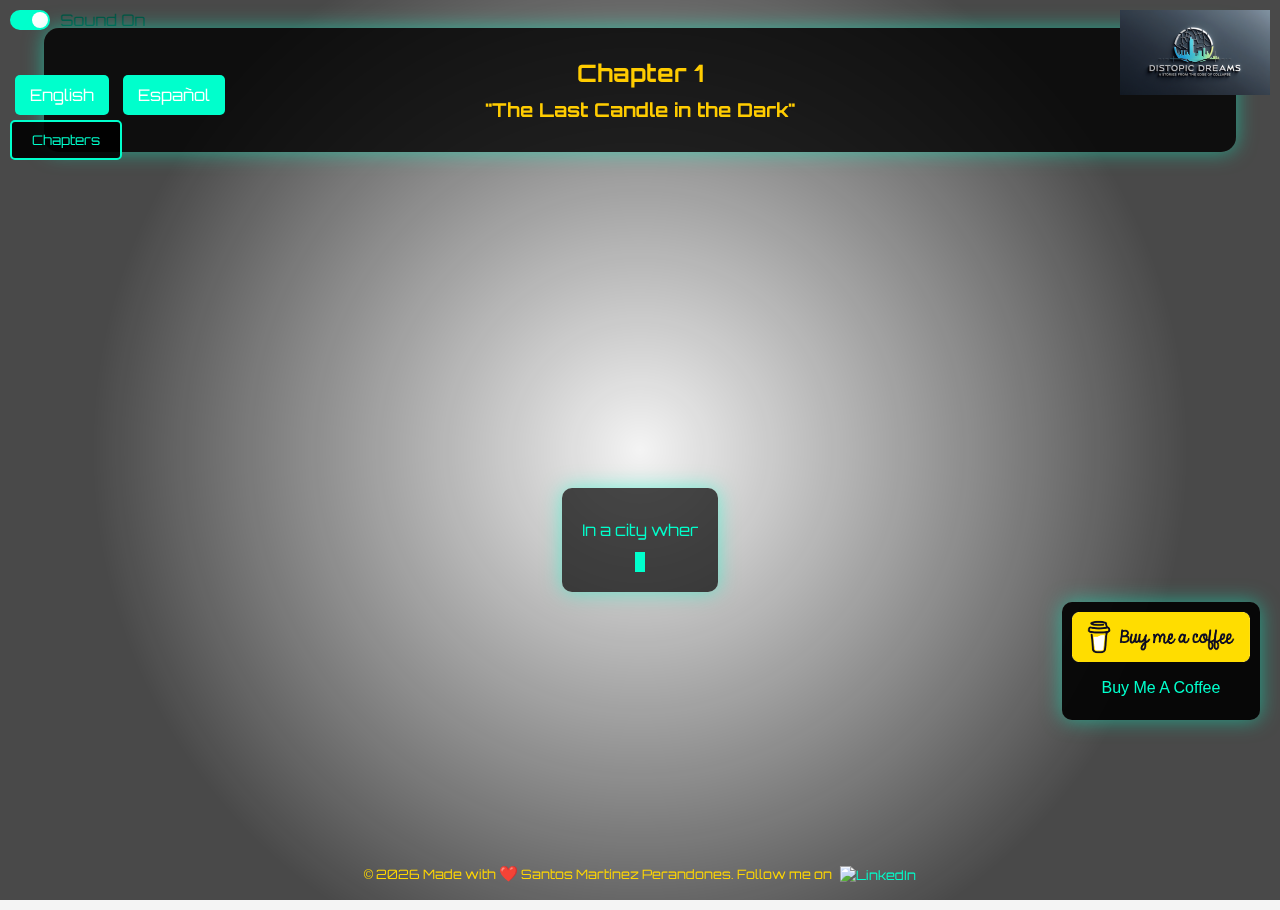
==== chapter1.html @ 4d4e6da5 "Add files via upload" ====
<!DOCTYPE html>
<html lang="en">
<head>
    <meta charset="UTF-8">
    <meta name="viewport" content="width=device-width, initial-scale=1.0">
    <title>Chapter 1: The Last Candle in the Dark - Distopic Dreams</title>
    <link rel="stylesheet" href="styles.css">
    <link href="https://fonts.googleapis.com/css2?family=Orbitron&display=swap" rel="stylesheet">
</head>
<body class="chapter1-bg">
    <div class="gradient-overlay"></div>
    
    <!-- Logo -->
    <div class="logo-container">
        <img src="logo.jpg" alt="Logo" class="logo">
    </div>
    
    <!-- Botones de idioma -->
    <div class="language-buttons">
        <button id="btn-english" onclick="window.location.href='chapter1.html'">English</button>
        <button id="btn-spanish" onclick="window.location.href='chapter1_es.html'">Español</button>
    </div>
    
    <!-- Audio -->
    <audio id="background-audio" loop>
        <source src="chapter1.mp3" type="audio/mpeg">
        Your browser does not support the audio element.
    </audio>
    
    <div class="sound-controls">
        <label class="sound-toggle">
            <input type="checkbox" id="sound-toggle" checked>
            <span class="slider"></span>
            <span class="toggle-label" id="toggle-label">Sound On</span>
        </label>
    </div>
    
    <div class="relatocontainer">
        <h2>Chapter 1</h2>
        <h3>"The Last Candle in the Dark"</h3>
    </div>
    
    <div class="animated-text">
        <p id="text"></p>
        <span class="cursor">|</span>
    </div>
    
    <!-- Botón del menú -->
    <button class="menu-button" id="menuButton">Chapters</button>

    <!-- Menú desplegable -->
    <div class="chapters-menu" id="chaptersMenu">
        <ul>
            <li><a href="chapter1.html">Chapter 1: The Last Candle in the Dark</a></li>
            <li><a href="index.html">Chapter 0: The First Crack in the Mirror</a></li>
        </ul>
    </div>
    
    <!-- Buy Me a Coffee -->
    <div class="buy-me-a-coffee">
        <img src="buy-me-a-coffee.png" alt="Buy Me a Coffee" style="height: 50px; width: auto;">
        <p><a href="https://buymeacoffee.com/distopicdreams/e/364645" target="_blank" rel="noopener noreferrer">Buy Me A Coffee</a></p>
    </div>
    
    <!-- Footer -->
    <div class="footer">
        <p>&copy; <span id="current-year"></span> Made with <span class="heart-icon">❤️</span> Santos Martínez Perandones. Follow me on <a href="https://www.linkedin.com/in/santos-marper/" target="_blank"><img src="https://upload.wikimedia.org/wikipedia/commons/0/01/LinkedIn_Logo.svg" alt="LinkedIn" class="linkedin-icon"></a></p>
    </div>
    
    <script src="script.js"></script>
</body>
</html>
---- styles.css ----
body {
    font-family: Arial, sans-serif;
    margin: 0; /* Elimina márgenes por defecto */
    height: 100vh; /* Asegura que el body ocupe toda la altura de la ventana */
    background-color: #f4f4f4;
    color: #333;
    background-image: url('https://raw.githubusercontent.com/aheadcibercom/distopicdreams/main/chapter0.jpg'); /* URL directa */
    background-size: cover;
    background-position: center;
    background-repeat: no-repeat;
}

header {
    background: rgba(51, 51, 51, 0.8);
    color: #fff;
    padding: 20px;
    text-align: center;
}

main {
    padding: 20px;
}

.relatocontainer {
    position: absolute; /* Posiciona el contenedor de forma absoluta */
    top: 10%; /* Ajusta la posición vertical para que esté un poco más abajo */
    left: 50%; /* Centra horizontalmente */
    transform: translate(-50%, -50%); /* Ajusta la posición para centrar */
    background: rgba(0, 0, 0, 0.8); /* Fondo semi-transparente más oscuro */
    color: #00ffcc; /* Color del texto futurista */
    padding: 20px; /* Espaciado interno reducido */
    border-radius: 15px; /* Bordes redondeados */
    text-align: center; /* Centra el texto */
    font-family: 'Orbitron', sans-serif; /* Fuente futurista */
    box-shadow: 0 0 20px rgba(0, 255, 204, 0.5); /* Sombra para dar profundidad */
    max-width: 90%; /* Ancho máximo del contenedor */
    width: 90%; /* Ancho del contenedor en relación al viewport */
    z-index: 1; /* Asegúrate de que esté por encima de la capa de gradiente */
}

h2, h3, p {
    margin: 10px 0; /* Espaciado entre los elementos de texto */
    text-align: center; /* Asegura que el texto esté centrado */
}

h2 {
    font-size: 1.5em; /* Tamaño de fuente para pantallas grandes */
    color: #ffcc00; /* Color amarillo para el título */
}

h3 {
    font-size: 1.2em; /* Tamaño de fuente para pantallas grandes */
    color: #ffcc00; /* Color amarillo para el subtítulo */
}

p {
    font-size: 1em; /* Tamaño de fuente más grande para el párrafo */
    line-height: 1.5; /* Espaciado entre líneas */
    text-align: center; /* Asegura que el texto esté centrado */
}

@keyframes fadeIn {
    0% {
        opacity: 0; /* Comienza invisible */
        transform: translate(-50%, 20px); /* Comienza desde abajo */
    }
    100% {
        opacity: 1; /* Termina visible */
        transform: translate(-50%, -50%); /* Termina en el centro */
    }
}

.animated-text {
    position: absolute; /* Posiciona el contenedor de forma absoluta */
    top: 60%; /* Ajusta la posición vertical */
    left: 50%; /* Centra horizontalmente */
    transform: translate(-50%, -50%); /* Ajusta la posición para centrar */
    background: rgba(0, 0, 0, 0.7); /* Fondo semi-transparente */
    color: #00ffcc; /* Color del texto futurista */
    padding: 20px; /* Espaciado interno */
    border-radius: 10px; /* Bordes redondeados */
    text-align: center; /* Centra el texto */
    animation: fadeIn 2s forwards; /* Animación de entrada */
    font-family: 'Orbitron', sans-serif; /* Fuente futurista */
    box-shadow: 0 0 20px rgba(0, 255, 204, 0.5); /* Sombra para dar profundidad */
    z-index: 1; /* Asegúrate de que esté por encima de la capa de gradiente */
}

.cursor {
    display: inline-block;
    width: 10px; /* Ancho del cursor */
    background-color: #00ffcc; /* Color del cursor */
    animation: blink 0.7s step-end infinite; /* Parpadeo del cursor */
}

@keyframes blink {
    0%, 100% {
        opacity: 1; /* Visible */
    }
    50% {
        opacity: 0; /* Invisible */
    }
}

.language-buttons {
    position: absolute;
    top: 70px; /* Mover los botones debajo del logo */
    left: 10px;
    z-index: 2;
}

.language-buttons button {
    background-color: #00ffcc; /* Color de fondo del botón */
    color: #fff; /* Color del texto del botón */
    border: none; /* Sin borde */
    padding: 10px 15px; /* Espaciado interno */
    margin: 5px; /* Espaciado entre botones */
    border-radius: 5px; /* Bordes redondeados */
    cursor: pointer; /* Cambia el cursor al pasar el mouse */
    font-family: 'Orbitron', sans-serif; /* Fuente futurista */
    font-size: 1em; /* Tamaño de fuente */
}

.language-buttons button:hover {
    background-color: #ffcc00; /* Cambia el color al pasar el mouse */
}

.gradient-overlay {
    position: fixed; /* Fija la capa en la pantalla */
    top: 0;
    left: 0;
    width: 100%; /* Ocupa todo el ancho */
    height: 100%; /* Ocupa toda la altura */
    background: radial-gradient(circle, rgba(0, 0, 0, 0) 0%, rgba(0, 0, 0, 0.7) 70%); /* Gradiente circular invertido */
    z-index: 0; /* Asegúrate de que esté por debajo de otros elementos */
}

.clock {
    display: none; /* Oculta el reloj digital */
}

.analog-clock {
    display: none; /* Oculta el reloj analógico */
}

.footer {
    position: fixed; /* Fija el pie de página en la parte inferior */
    bottom: 10px; /* Espaciado desde la parte inferior */
    left: 50%; /* Centra horizontalmente */
    transform: translateX(-50%); /* Ajusta la posición para centrar */
    color: #FFD700; /* Cambia el color del texto a dorado */
    font-family: 'Orbitron', sans-serif; /* Fuente futurista */
    text-align: center; /* Centra el texto */
    font-size: 0.8em; /* Tamaño de fuente más pequeño para el copyright */
}

.footer a {
    color: #00ffcc; /* Color del enlace */
    text-decoration: none; /* Sin subrayado */
}

.footer a:hover {
    text-decoration: underline; /* Subrayado al pasar el mouse */
}

.linkedin-icon {
    width: 50px; /* Ajusta el tamaño del ícono para que sea mucho más visible */
    vertical-align: middle; /* Alinea verticalmente con el texto */
    margin-left: 5px; /* Espaciado a la izquierda del ícono */
}

.footer p {
    margin: 5px 0; /* Espaciado entre líneas */
}

.heart-icon {
    color: red; /* Color del ícono de corazón */
    font-size: 1.2em; /* Tamaño del ícono de corazón */
}

.sound-controls {
    display: flex; /* Usar flexbox para alinear elementos */
    align-items: center; /* Centrar verticalmente */
    margin-top: 10px; /* Espaciado superior */
}

.sound-toggle {
    display: flex; /* Usar flexbox para alinear el interruptor */
    align-items: center; /* Centrar verticalmente */
    margin-left: 10px; /* Espaciado a la izquierda */
}

.sound-toggle input {
    display: none; /* Ocultar el checkbox */
}

.slider {
    position: relative;
    width: 40px; /* Ancho del interruptor */
    height: 20px; /* Alto del interruptor */
    background-color: #ccc; /* Color de fondo del interruptor */
    border-radius: 20px; /* Bordes redondeados */
    transition: background-color 0.2s; /* Transición suave */
}

.slider:before {
    content: "";
    position: absolute;
    width: 16px; /* Ancho del círculo del interruptor */
    height: 16px; /* Alto del círculo del interruptor */
    background-color: white; /* Color del círculo */
    border-radius: 50%; /* Hace que el círculo sea redondo */
    left: 2px; /* Posición inicial del círculo */
    bottom: 2px; /* Posición inicial del círculo */
    transition: transform 0.2s; /* Transición suave */
}

/* Cambia el color de fondo y la posición del círculo cuando el interruptor está activado */
input:checked + .slider {
    background-color: #00ffcc; /* Color del interruptor activado */
}

input:checked + .slider:before {
    transform: translateX(20px); /* Mueve el círculo a la derecha */
}

.toggle-label {
    margin-left: 10px; /* Espaciado a la izquierda del texto */
    color: #00ffcc; /* Color del texto */
    font-family: 'Orbitron', sans-serif; /* Fuente futurista */
}

.logo-container {
    position: absolute;
    top: 10px;
    right: 10px;
    z-index: 2;
    width: auto;
}

.logo {
    max-width: 150px; /* Ajusta el tamaño máximo del logo a 150px */
    height: auto; /* Mantiene la proporción del logo */
}

.countdown-container {
    position: fixed;
    bottom: 300px; /* Aumentado drásticamente */
    right: 20px;
    background: rgba(0, 0, 0, 0.9);
    color: #00ffcc;
    padding: 10px;
    border-radius: 10px;
    text-align: center;
    font-family: 'Orbitron', sans-serif;
    box-shadow: 0 0 20px rgba(0, 255, 204, 0.5);
    z-index: 1;
    width: auto;
    max-width: 300px;
}

.countdown-container h4 {
    font-size: 0.8em; /* Tamaño de fuente más pequeño para el texto */
    margin: 0; /* Elimina márgenes */
}

#countdown {
    font-size: 1.2em; /* Tamaño de fuente más pequeño para el reloj */
    font-weight: bold; /* Negrita para mayor énfasis */
    letter-spacing: 1px; /* Espaciado entre letras para un efecto futurista */
    text-shadow: 0 0 5px rgba(0, 255, 204, 0.7); /* Sombra de texto para un efecto luminoso */
}

.buy-me-a-coffee {
    position: fixed;
    bottom: 180px; /* Aumentado drásticamente */
    right: 20px;
    background: rgba(0, 0, 0, 0.9);
    padding: 10px;
    border-radius: 10px;
    text-align: center;
    box-shadow: 0 0 20px rgba(0, 255, 204, 0.5);
    z-index: 1;
}

.buy-me-a-coffee img {
    height: 40px;
}

.buy-me-a-coffee a {
    color: #00ffcc;
    text-decoration: none;
    font-size: 1em;
}

/* Media Queries para Responsividad */
@media (max-width: 768px) {
    .relatocontainer {
        top: 15%; /* Ajustado para mejor posicionamiento en móviles */
        width: 80%; /* Reducir el ancho en pantallas pequeñas */
        padding: 15px;
    }

    .animated-text {
        top: 50%; /* Ajustado para evitar superposición */
        width: 80%; /* Reducir el ancho */
        padding: 15px;
    }

    .countdown-container {
        bottom: 280px;
        right: 10px;
        padding: 8px;
        font-size: 0.8em;
        max-width: 220px;
    }

    .buy-me-a-coffee {
        bottom: 160px;
        right: 10px;
        padding: 8px;
    }

    .buy-me-a-coffee img {
        height: 30px;
    }

    .footer {
        position: fixed;
        bottom: 5px;
        width: 100%;
        font-size: 0.7em;
        padding: 5px;
        background: rgba(0, 0, 0, 0.7);
    }

    .logo-container {
        top: 5px;
        right: 5px;
    }

    .logo {
        max-width: 80px; /* Reducir aún más el tamaño del logo en móviles */
    }

    .language-buttons {
        top: 90px; /* Ajustar la posición vertical para evitar superposición */
        left: 5px;
    }

    .language-buttons button {
        padding: 6px 10px;
        font-size: 0.75em;
        margin: 2px;
    }
}

@media (max-width: 480px) {
    .relatocontainer {
        top: 20%;
        width: 90%;
        padding: 10px;
    }

    h2 {
        font-size: 1em;
    }

    h3 {
        font-size: 0.9em;
    }

    p {
        font-size: 0.8em;
    }

    .animated-text {
        top: 55%;
        width: 90%;
        padding: 10px;
    }

    .countdown-container {
        bottom: 250px;
        right: 5px;
        padding: 6px;
        font-size: 0.7em;
        max-width: 180px;
    }

    .countdown-container h4 {
        font-size: 0.7em;
        margin-bottom: 5px;
    }

    .buy-me-a-coffee {
        bottom: 140px;
        right: 5px;
        padding: 6px;
    }

    .buy-me-a-coffee img {
        height: 25px;
    }

    .buy-me-a-coffee a {
        font-size: 0.6em;
    }

    .footer {
        font-size: 0.6em;
        padding: 3px;
    }

    .linkedin-icon {
        width: 30px;
    }

    .logo {
        max-width: 60px; /* Reducir aún más para pantallas muy pequeñas */
    }

    .language-buttons {
        top: 80px; /* Ajustar para el logo más pequeño */
    }

    .language-buttons button {
        padding: 5px 8px;
        font-size: 0.7em;
    }
}

/* Para pantallas muy pequeñas */
@media (max-height: 600px) {
    .relatocontainer {
        top: 25%;
    }

    .animated-text {
        top: 60%;
    }

    .countdown-container {
        bottom: 220px;
        padding: 5px;
    }

    .buy-me-a-coffee {
        bottom: 120px;
        padding: 5px;
    }

    .footer {
        bottom: 5px;
        padding: 3px;
    }
}

/* Estilos para el botón del menú */
.menu-button {
    position: fixed;
    top: 120px; /* Ajustado para estar debajo de los botones de idioma */
    left: 10px; /* Alineado a la izquierda como los botones de idioma */
    background: rgba(0, 0, 0, 0.9);
    color: #00ffcc;
    padding: 10px 20px;
    border: 2px solid #00ffcc;
    border-radius: 5px;
    cursor: pointer;
    font-family: 'Orbitron', sans-serif;
    z-index: 1000;
}

/* Estilos para el menú desplegable */
.chapters-menu {
    position: fixed;
    top: 170px; /* Ajustado para estar debajo del botón del menú */
    left: 10px; /* Alineado con el botón */
    background: rgba(0, 0, 0, 0.95);
    width: 300px; /* Ancho fijo más pequeño */
    max-height: calc(100vh - 400px); /* Altura máxima ajustada para no superponerse con otros elementos */
    overflow-y: auto;
    border-radius: 10px;
    padding: 15px;
    display: none;
    z-index: 999;
    box-shadow: 0 0 20px rgba(0, 255, 204, 0.5);
}

.chapters-menu.active {
    display: block;
}

.chapters-menu ul {
    list-style: none;
    padding: 0;
    margin: 0;
}

.chapters-menu li {
    margin: 10px 0;
    padding: 10px;
    border-bottom: 1px solid rgba(0, 255, 204, 0.3);
}

.chapters-menu a {
    color: #00ffcc;
    text-decoration: none;
    font-family: 'Orbitron', sans-serif;
    display: block;
    transition: color 0.3s;
}

.chapters-menu a:hover {
    color: #ffcc00;
}

/* Media Queries para dispositivos móviles */
@media (max-width: 768px) {
    .menu-button {
        top: 140px; /* Ajustado para móviles */
        left: 5px;
        padding: 8px 15px;
        font-size: 0.9em;
    }

    .chapters-menu {
        top: 190px; /* Ajustado para móviles */
        left: 5px;
        width: 250px; /* Más estrecho en móviles */
        max-height: calc(100vh - 450px); /* Ajustado para móviles */
    }
}

@media (max-width: 480px) {
    .menu-button {
        top: 130px;
        padding: 6px 12px;
        font-size: 0.8em;
    }

    .chapters-menu {
        top: 170px;
        width: 200px;
        font-size: 0.9em;
    }

    .chapters-menu li {
        padding: 8px;
    }
}

/* Para pantallas muy pequeñas en altura */
@media (max-height: 600px) {
    .menu-button {
        top: 110px;
    }

    .chapters-menu {
        top: 150px;
        max-height: calc(100vh - 300px);
    }
}

/* Añadir estilo para el fondo del capítulo 1 */
.chapter1-bg {
    background-image: url('chapter1.jpg');
    background-size: cover;
    background-position: center;
    background-repeat: no-repeat;
}
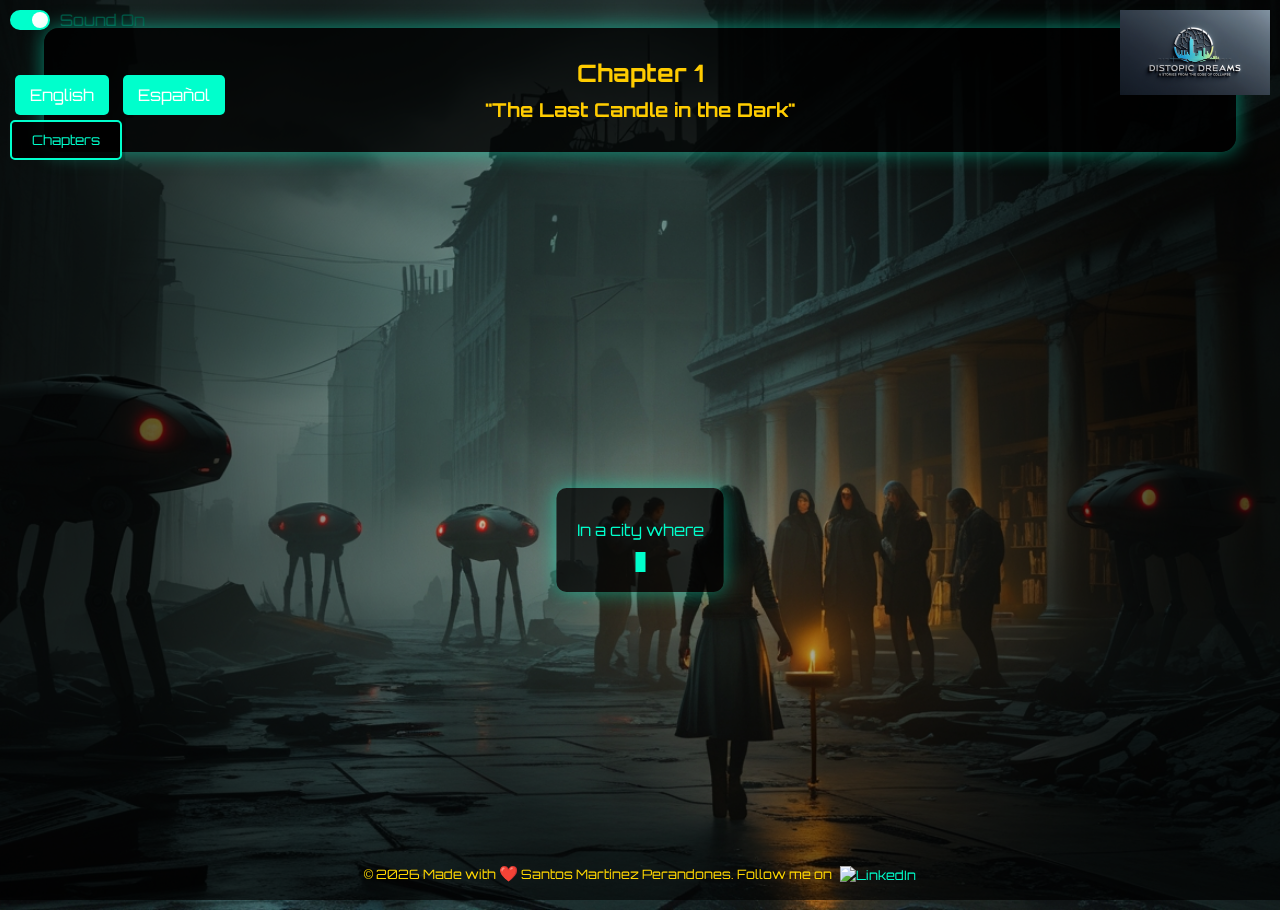
==== commit ac1a91f3: "Add files via upload" ====
--- a/chapter1.html
+++ b/chapter1.html
@@ -1,72 +1,74 @@
-<!DOCTYPE html>
-<html lang="en">
-<head>
-    <meta charset="UTF-8">
-    <meta name="viewport" content="width=device-width, initial-scale=1.0">
-    <title>Chapter 1: The Last Candle in the Dark - Distopic Dreams</title>
-    <link rel="stylesheet" href="styles.css">
-    <link href="https://fonts.googleapis.com/css2?family=Orbitron&display=swap" rel="stylesheet">
-</head>
-<body class="chapter1-bg">
-    <div class="gradient-overlay"></div>
-    
-    <!-- Logo -->
-    <div class="logo-container">
-        <img src="logo.jpg" alt="Logo" class="logo">
-    </div>
-    
-    <!-- Botones de idioma -->
-    <div class="language-buttons">
-        <button id="btn-english" onclick="window.location.href='chapter1.html'">English</button>
-        <button id="btn-spanish" onclick="window.location.href='chapter1_es.html'">Español</button>
-    </div>
-    
-    <!-- Audio -->
-    <audio id="background-audio" loop>
-        <source src="chapter1.mp3" type="audio/mpeg">
-        Your browser does not support the audio element.
-    </audio>
-    
-    <div class="sound-controls">
-        <label class="sound-toggle">
-            <input type="checkbox" id="sound-toggle" checked>
-            <span class="slider"></span>
-            <span class="toggle-label" id="toggle-label">Sound On</span>
-        </label>
-    </div>
-    
-    <div class="relatocontainer">
-        <h2>Chapter 1</h2>
-        <h3>"The Last Candle in the Dark"</h3>
-    </div>
-    
-    <div class="animated-text">
-        <p id="text"></p>
-        <span class="cursor">|</span>
-    </div>
-    
-    <!-- Botón del menú -->
-    <button class="menu-button" id="menuButton">Chapters</button>
-
-    <!-- Menú desplegable -->
-    <div class="chapters-menu" id="chaptersMenu">
-        <ul>
-            <li><a href="chapter1.html">Chapter 1: The Last Candle in the Dark</a></li>
-            <li><a href="index.html">Chapter 0: The First Crack in the Mirror</a></li>
-        </ul>
-    </div>
-    
-    <!-- Buy Me a Coffee -->
-    <div class="buy-me-a-coffee">
-        <img src="buy-me-a-coffee.png" alt="Buy Me a Coffee" style="height: 50px; width: auto;">
-        <p><a href="https://buymeacoffee.com/distopicdreams/e/364645" target="_blank" rel="noopener noreferrer">Buy Me A Coffee</a></p>
-    </div>
-    
-    <!-- Footer -->
-    <div class="footer">
-        <p>&copy; <span id="current-year"></span> Made with <span class="heart-icon">❤️</span> Santos Martínez Perandones. Follow me on <a href="https://www.linkedin.com/in/santos-marper/" target="_blank"><img src="https://upload.wikimedia.org/wikipedia/commons/0/01/LinkedIn_Logo.svg" alt="LinkedIn" class="linkedin-icon"></a></p>
-    </div>
-    
-    <script src="script.js"></script>
-</body>
-</html> +<!DOCTYPE html>
+<html lang="en">
+<head>
+    <meta charset="UTF-8">
+    <meta name="viewport" content="width=device-width, initial-scale=1.0">
+    <title>Chapter 1: The Last Candle in the Dark - Distopic Dreams</title>
+    <link rel="stylesheet" href="styles.css">
+    <link href="https://fonts.googleapis.com/css2?family=Orbitron&display=swap" rel="stylesheet">
+</head>
+<body class="chapter1-bg">
+    <div class="gradient-overlay"></div>
+    
+    <!-- Logo -->
+    <div class="logo-container">
+        <img src="logo.jpg" alt="Logo" class="logo">
+    </div>
+    
+    <!-- Botones de idioma -->
+    <div class="language-buttons">
+        <button id="btn-english" onclick="window.location.href='chapter1.html'">English</button>
+        <button id="btn-spanish" onclick="window.location.href='chapter1_es.html'">Español</button>
+    </div>
+    
+    <!-- Audio -->
+    <audio id="background-audio" loop>
+        <source src="chapter1.mp3" type="audio/mpeg">
+        Your browser does not support the audio element.
+    </audio>
+    
+    <div class="sound-controls">
+        <label class="sound-toggle">
+            <input type="checkbox" id="sound-toggle" checked>
+            <span class="slider"></span>
+            <span class="toggle-label" id="toggle-label">Sound On</span>
+        </label>
+    </div>
+    
+    <div class="relatocontainer">
+        <h2>Chapter 1</h2>
+        <h3>"The Last Candle in the Dark"</h3>
+    </div>
+    
+    <div class="animated-text">
+        <p id="text">
+            In a city where electricity was a relic of the past, the last candle became a symbol of hope. It flickered weakly in Marta's hands as she walked through the abandoned streets, its light barely piercing the thick fog that had swallowed the world.
+            <br><br>
+            The government had promised eternal energy, but the machines had failed, leaving only silence and shadows. Now, the candle was more than light—it was resistance.
+            <br><br>
+            Marta reached the old library, where a group of survivors gathered. She placed the candle in the center, its flame trembling but alive. "As long as it burns," she said, "we remember what it means to be human."
+            <br><br>
+            Outside, the drones circled, their red eyes scanning for any sign of life. But in that small room, the last candle defied the darkness.
+        </p>
+        <span class="cursor">|</span>
+    </div>
+    
+    <!-- Botón del menú -->
+    <button class="menu-button" id="menuButton">Chapters</button>
+
+    <!-- Menú desplegable -->
+    <div class="chapters-menu" id="chaptersMenu">
+        <ul>
+            <li><a href="chapter1.html">Chapter 1: The Last Candle in the Dark</a></li>
+            <li><a href="index.html">Chapter 0: The First Crack in the Mirror</a></li>
+        </ul>
+    </div>
+    
+    <!-- Footer -->
+    <div class="footer">
+        <p>&copy; <span id="current-year"></span> Made with <span class="heart-icon">❤️</span> Santos Martínez Perandones. Follow me on <a href="https://www.linkedin.com/in/santos-marper/" target="_blank"><img src="https://upload.wikimedia.org/wikipedia/commons/0/01/LinkedIn_Logo.svg" alt="LinkedIn" class="linkedin-icon"></a></p>
+    </div>
+    
+    <script src="script.js"></script>
+</body>
+</html>--- a/styles.css
+++ b/styles.css
@@ -1,571 +1,521 @@
-body {
-    font-family: Arial, sans-serif;
-    margin: 0; /* Elimina márgenes por defecto */
-    height: 100vh; /* Asegura que el body ocupe toda la altura de la ventana */
-    background-color: #f4f4f4;
-    color: #333;
-    background-image: url('https://raw.githubusercontent.com/aheadcibercom/distopicdreams/main/chapter0.jpg'); /* URL directa */
-    background-size: cover;
-    background-position: center;
-    background-repeat: no-repeat;
-}
-
-header {
-    background: rgba(51, 51, 51, 0.8);
-    color: #fff;
-    padding: 20px;
-    text-align: center;
-}
-
-main {
-    padding: 20px;
-}
-
-.relatocontainer {
-    position: absolute; /* Posiciona el contenedor de forma absoluta */
-    top: 10%; /* Ajusta la posición vertical para que esté un poco más abajo */
-    left: 50%; /* Centra horizontalmente */
-    transform: translate(-50%, -50%); /* Ajusta la posición para centrar */
-    background: rgba(0, 0, 0, 0.8); /* Fondo semi-transparente más oscuro */
-    color: #00ffcc; /* Color del texto futurista */
-    padding: 20px; /* Espaciado interno reducido */
-    border-radius: 15px; /* Bordes redondeados */
-    text-align: center; /* Centra el texto */
-    font-family: 'Orbitron', sans-serif; /* Fuente futurista */
-    box-shadow: 0 0 20px rgba(0, 255, 204, 0.5); /* Sombra para dar profundidad */
-    max-width: 90%; /* Ancho máximo del contenedor */
-    width: 90%; /* Ancho del contenedor en relación al viewport */
-    z-index: 1; /* Asegúrate de que esté por encima de la capa de gradiente */
-}
-
-h2, h3, p {
-    margin: 10px 0; /* Espaciado entre los elementos de texto */
-    text-align: center; /* Asegura que el texto esté centrado */
-}
-
-h2 {
-    font-size: 1.5em; /* Tamaño de fuente para pantallas grandes */
-    color: #ffcc00; /* Color amarillo para el título */
-}
-
-h3 {
-    font-size: 1.2em; /* Tamaño de fuente para pantallas grandes */
-    color: #ffcc00; /* Color amarillo para el subtítulo */
-}
-
-p {
-    font-size: 1em; /* Tamaño de fuente más grande para el párrafo */
-    line-height: 1.5; /* Espaciado entre líneas */
-    text-align: center; /* Asegura que el texto esté centrado */
-}
-
-@keyframes fadeIn {
-    0% {
-        opacity: 0; /* Comienza invisible */
-        transform: translate(-50%, 20px); /* Comienza desde abajo */
-    }
-    100% {
-        opacity: 1; /* Termina visible */
-        transform: translate(-50%, -50%); /* Termina en el centro */
-    }
-}
-
-.animated-text {
-    position: absolute; /* Posiciona el contenedor de forma absoluta */
-    top: 60%; /* Ajusta la posición vertical */
-    left: 50%; /* Centra horizontalmente */
-    transform: translate(-50%, -50%); /* Ajusta la posición para centrar */
-    background: rgba(0, 0, 0, 0.7); /* Fondo semi-transparente */
-    color: #00ffcc; /* Color del texto futurista */
-    padding: 20px; /* Espaciado interno */
-    border-radius: 10px; /* Bordes redondeados */
-    text-align: center; /* Centra el texto */
-    animation: fadeIn 2s forwards; /* Animación de entrada */
-    font-family: 'Orbitron', sans-serif; /* Fuente futurista */
-    box-shadow: 0 0 20px rgba(0, 255, 204, 0.5); /* Sombra para dar profundidad */
-    z-index: 1; /* Asegúrate de que esté por encima de la capa de gradiente */
-}
-
-.cursor {
-    display: inline-block;
-    width: 10px; /* Ancho del cursor */
-    background-color: #00ffcc; /* Color del cursor */
-    animation: blink 0.7s step-end infinite; /* Parpadeo del cursor */
-}
-
-@keyframes blink {
-    0%, 100% {
-        opacity: 1; /* Visible */
-    }
-    50% {
-        opacity: 0; /* Invisible */
-    }
-}
-
-.language-buttons {
-    position: absolute;
-    top: 70px; /* Mover los botones debajo del logo */
-    left: 10px;
-    z-index: 2;
-}
-
-.language-buttons button {
-    background-color: #00ffcc; /* Color de fondo del botón */
-    color: #fff; /* Color del texto del botón */
-    border: none; /* Sin borde */
-    padding: 10px 15px; /* Espaciado interno */
-    margin: 5px; /* Espaciado entre botones */
-    border-radius: 5px; /* Bordes redondeados */
-    cursor: pointer; /* Cambia el cursor al pasar el mouse */
-    font-family: 'Orbitron', sans-serif; /* Fuente futurista */
-    font-size: 1em; /* Tamaño de fuente */
-}
-
-.language-buttons button:hover {
-    background-color: #ffcc00; /* Cambia el color al pasar el mouse */
-}
-
-.gradient-overlay {
-    position: fixed; /* Fija la capa en la pantalla */
-    top: 0;
-    left: 0;
-    width: 100%; /* Ocupa todo el ancho */
-    height: 100%; /* Ocupa toda la altura */
-    background: radial-gradient(circle, rgba(0, 0, 0, 0) 0%, rgba(0, 0, 0, 0.7) 70%); /* Gradiente circular invertido */
-    z-index: 0; /* Asegúrate de que esté por debajo de otros elementos */
-}
-
-.clock {
-    display: none; /* Oculta el reloj digital */
-}
-
-.analog-clock {
-    display: none; /* Oculta el reloj analógico */
-}
-
-.footer {
-    position: fixed; /* Fija el pie de página en la parte inferior */
-    bottom: 10px; /* Espaciado desde la parte inferior */
-    left: 50%; /* Centra horizontalmente */
-    transform: translateX(-50%); /* Ajusta la posición para centrar */
-    color: #FFD700; /* Cambia el color del texto a dorado */
-    font-family: 'Orbitron', sans-serif; /* Fuente futurista */
-    text-align: center; /* Centra el texto */
-    font-size: 0.8em; /* Tamaño de fuente más pequeño para el copyright */
-}
-
-.footer a {
-    color: #00ffcc; /* Color del enlace */
-    text-decoration: none; /* Sin subrayado */
-}
-
-.footer a:hover {
-    text-decoration: underline; /* Subrayado al pasar el mouse */
-}
-
-.linkedin-icon {
-    width: 50px; /* Ajusta el tamaño del ícono para que sea mucho más visible */
-    vertical-align: middle; /* Alinea verticalmente con el texto */
-    margin-left: 5px; /* Espaciado a la izquierda del ícono */
-}
-
-.footer p {
-    margin: 5px 0; /* Espaciado entre líneas */
-}
-
-.heart-icon {
-    color: red; /* Color del ícono de corazón */
-    font-size: 1.2em; /* Tamaño del ícono de corazón */
-}
-
-.sound-controls {
-    display: flex; /* Usar flexbox para alinear elementos */
-    align-items: center; /* Centrar verticalmente */
-    margin-top: 10px; /* Espaciado superior */
-}
-
-.sound-toggle {
-    display: flex; /* Usar flexbox para alinear el interruptor */
-    align-items: center; /* Centrar verticalmente */
-    margin-left: 10px; /* Espaciado a la izquierda */
-}
-
-.sound-toggle input {
-    display: none; /* Ocultar el checkbox */
-}
-
-.slider {
-    position: relative;
-    width: 40px; /* Ancho del interruptor */
-    height: 20px; /* Alto del interruptor */
-    background-color: #ccc; /* Color de fondo del interruptor */
-    border-radius: 20px; /* Bordes redondeados */
-    transition: background-color 0.2s; /* Transición suave */
-}
-
-.slider:before {
-    content: "";
-    position: absolute;
-    width: 16px; /* Ancho del círculo del interruptor */
-    height: 16px; /* Alto del círculo del interruptor */
-    background-color: white; /* Color del círculo */
-    border-radius: 50%; /* Hace que el círculo sea redondo */
-    left: 2px; /* Posición inicial del círculo */
-    bottom: 2px; /* Posición inicial del círculo */
-    transition: transform 0.2s; /* Transición suave */
-}
-
-/* Cambia el color de fondo y la posición del círculo cuando el interruptor está activado */
-input:checked + .slider {
-    background-color: #00ffcc; /* Color del interruptor activado */
-}
-
-input:checked + .slider:before {
-    transform: translateX(20px); /* Mueve el círculo a la derecha */
-}
-
-.toggle-label {
-    margin-left: 10px; /* Espaciado a la izquierda del texto */
-    color: #00ffcc; /* Color del texto */
-    font-family: 'Orbitron', sans-serif; /* Fuente futurista */
-}
-
-.logo-container {
-    position: absolute;
-    top: 10px;
-    right: 10px;
-    z-index: 2;
-    width: auto;
-}
-
-.logo {
-    max-width: 150px; /* Ajusta el tamaño máximo del logo a 150px */
-    height: auto; /* Mantiene la proporción del logo */
-}
-
-.countdown-container {
-    position: fixed;
-    bottom: 300px; /* Aumentado drásticamente */
-    right: 20px;
-    background: rgba(0, 0, 0, 0.9);
-    color: #00ffcc;
-    padding: 10px;
-    border-radius: 10px;
-    text-align: center;
-    font-family: 'Orbitron', sans-serif;
-    box-shadow: 0 0 20px rgba(0, 255, 204, 0.5);
-    z-index: 1;
-    width: auto;
-    max-width: 300px;
-}
-
-.countdown-container h4 {
-    font-size: 0.8em; /* Tamaño de fuente más pequeño para el texto */
-    margin: 0; /* Elimina márgenes */
-}
-
-#countdown {
-    font-size: 1.2em; /* Tamaño de fuente más pequeño para el reloj */
-    font-weight: bold; /* Negrita para mayor énfasis */
-    letter-spacing: 1px; /* Espaciado entre letras para un efecto futurista */
-    text-shadow: 0 0 5px rgba(0, 255, 204, 0.7); /* Sombra de texto para un efecto luminoso */
-}
-
-.buy-me-a-coffee {
-    position: fixed;
-    bottom: 180px; /* Aumentado drásticamente */
-    right: 20px;
-    background: rgba(0, 0, 0, 0.9);
-    padding: 10px;
-    border-radius: 10px;
-    text-align: center;
-    box-shadow: 0 0 20px rgba(0, 255, 204, 0.5);
-    z-index: 1;
-}
-
-.buy-me-a-coffee img {
-    height: 40px;
-}
-
-.buy-me-a-coffee a {
-    color: #00ffcc;
-    text-decoration: none;
-    font-size: 1em;
-}
-
-/* Media Queries para Responsividad */
-@media (max-width: 768px) {
-    .relatocontainer {
-        top: 15%; /* Ajustado para mejor posicionamiento en móviles */
-        width: 80%; /* Reducir el ancho en pantallas pequeñas */
-        padding: 15px;
-    }
-
-    .animated-text {
-        top: 50%; /* Ajustado para evitar superposición */
-        width: 80%; /* Reducir el ancho */
-        padding: 15px;
-    }
-
-    .countdown-container {
-        bottom: 280px;
-        right: 10px;
-        padding: 8px;
-        font-size: 0.8em;
-        max-width: 220px;
-    }
-
-    .buy-me-a-coffee {
-        bottom: 160px;
-        right: 10px;
-        padding: 8px;
-    }
-
-    .buy-me-a-coffee img {
-        height: 30px;
-    }
-
-    .footer {
-        position: fixed;
-        bottom: 5px;
-        width: 100%;
-        font-size: 0.7em;
-        padding: 5px;
-        background: rgba(0, 0, 0, 0.7);
-    }
-
-    .logo-container {
-        top: 5px;
-        right: 5px;
-    }
-
-    .logo {
-        max-width: 80px; /* Reducir aún más el tamaño del logo en móviles */
-    }
-
-    .language-buttons {
-        top: 90px; /* Ajustar la posición vertical para evitar superposición */
-        left: 5px;
-    }
-
-    .language-buttons button {
-        padding: 6px 10px;
-        font-size: 0.75em;
-        margin: 2px;
-    }
-}
-
-@media (max-width: 480px) {
-    .relatocontainer {
-        top: 20%;
-        width: 90%;
-        padding: 10px;
-    }
-
-    h2 {
-        font-size: 1em;
-    }
-
-    h3 {
-        font-size: 0.9em;
-    }
-
-    p {
-        font-size: 0.8em;
-    }
-
-    .animated-text {
-        top: 55%;
-        width: 90%;
-        padding: 10px;
-    }
-
-    .countdown-container {
-        bottom: 250px;
-        right: 5px;
-        padding: 6px;
-        font-size: 0.7em;
-        max-width: 180px;
-    }
-
-    .countdown-container h4 {
-        font-size: 0.7em;
-        margin-bottom: 5px;
-    }
-
-    .buy-me-a-coffee {
-        bottom: 140px;
-        right: 5px;
-        padding: 6px;
-    }
-
-    .buy-me-a-coffee img {
-        height: 25px;
-    }
-
-    .buy-me-a-coffee a {
-        font-size: 0.6em;
-    }
-
-    .footer {
-        font-size: 0.6em;
-        padding: 3px;
-    }
-
-    .linkedin-icon {
-        width: 30px;
-    }
-
-    .logo {
-        max-width: 60px; /* Reducir aún más para pantallas muy pequeñas */
-    }
-
-    .language-buttons {
-        top: 80px; /* Ajustar para el logo más pequeño */
-    }
-
-    .language-buttons button {
-        padding: 5px 8px;
-        font-size: 0.7em;
-    }
-}
-
-/* Para pantallas muy pequeñas */
-@media (max-height: 600px) {
-    .relatocontainer {
-        top: 25%;
-    }
-
-    .animated-text {
-        top: 60%;
-    }
-
-    .countdown-container {
-        bottom: 220px;
-        padding: 5px;
-    }
-
-    .buy-me-a-coffee {
-        bottom: 120px;
-        padding: 5px;
-    }
-
-    .footer {
-        bottom: 5px;
-        padding: 3px;
-    }
-}
-
-/* Estilos para el botón del menú */
-.menu-button {
-    position: fixed;
-    top: 120px; /* Ajustado para estar debajo de los botones de idioma */
-    left: 10px; /* Alineado a la izquierda como los botones de idioma */
-    background: rgba(0, 0, 0, 0.9);
-    color: #00ffcc;
-    padding: 10px 20px;
-    border: 2px solid #00ffcc;
-    border-radius: 5px;
-    cursor: pointer;
-    font-family: 'Orbitron', sans-serif;
-    z-index: 1000;
-}
-
-/* Estilos para el menú desplegable */
-.chapters-menu {
-    position: fixed;
-    top: 170px; /* Ajustado para estar debajo del botón del menú */
-    left: 10px; /* Alineado con el botón */
-    background: rgba(0, 0, 0, 0.95);
-    width: 300px; /* Ancho fijo más pequeño */
-    max-height: calc(100vh - 400px); /* Altura máxima ajustada para no superponerse con otros elementos */
-    overflow-y: auto;
-    border-radius: 10px;
-    padding: 15px;
-    display: none;
-    z-index: 999;
-    box-shadow: 0 0 20px rgba(0, 255, 204, 0.5);
-}
-
-.chapters-menu.active {
-    display: block;
-}
-
-.chapters-menu ul {
-    list-style: none;
-    padding: 0;
-    margin: 0;
-}
-
-.chapters-menu li {
-    margin: 10px 0;
-    padding: 10px;
-    border-bottom: 1px solid rgba(0, 255, 204, 0.3);
-}
-
-.chapters-menu a {
-    color: #00ffcc;
-    text-decoration: none;
-    font-family: 'Orbitron', sans-serif;
-    display: block;
-    transition: color 0.3s;
-}
-
-.chapters-menu a:hover {
-    color: #ffcc00;
-}
-
-/* Media Queries para dispositivos móviles */
-@media (max-width: 768px) {
-    .menu-button {
-        top: 140px; /* Ajustado para móviles */
-        left: 5px;
-        padding: 8px 15px;
-        font-size: 0.9em;
-    }
-
-    .chapters-menu {
-        top: 190px; /* Ajustado para móviles */
-        left: 5px;
-        width: 250px; /* Más estrecho en móviles */
-        max-height: calc(100vh - 450px); /* Ajustado para móviles */
-    }
-}
-
-@media (max-width: 480px) {
-    .menu-button {
-        top: 130px;
-        padding: 6px 12px;
-        font-size: 0.8em;
-    }
-
-    .chapters-menu {
-        top: 170px;
-        width: 200px;
-        font-size: 0.9em;
-    }
-
-    .chapters-menu li {
-        padding: 8px;
-    }
-}
-
-/* Para pantallas muy pequeñas en altura */
-@media (max-height: 600px) {
-    .menu-button {
-        top: 110px;
-    }
-
-    .chapters-menu {
-        top: 150px;
-        max-height: calc(100vh - 300px);
-    }
-}
-
-/* Añadir estilo para el fondo del capítulo 1 */
-.chapter1-bg {
-    background-image: url('chapter1.jpg');
-    background-size: cover;
-    background-position: center;
-    background-repeat: no-repeat;
-} +body {
+    font-family: Arial, sans-serif;
+    margin: 0; /* Elimina márgenes por defecto */
+    height: 100vh; /* Asegura que el body ocupe toda la altura de la ventana */
+    background-color: #f4f4f4;
+    color: #333;
+    z-index: 0;
+    background-image: url('imagenes/chapter1.jpg');
+    background-size: cover;
+    background-position: center;
+    background-repeat: no-repeat;
+}
+
+header {
+    background: rgba(51, 51, 51, 0.8);
+    color: #fff;
+    padding: 20px;
+    text-align: center;
+}
+
+main {
+    padding: 20px;
+}
+
+.relatocontainer {
+    position: absolute; /* Posiciona el contenedor de forma absoluta */
+    top: 10%; /* Ajusta la posición vertical para que esté un poco más abajo */
+    left: 50%; /* Centra horizontalmente */
+    transform: translate(-50%, -50%); /* Ajusta la posición para centrar */
+    background: rgba(0, 0, 0, 0.8); /* Fondo semi-transparente más oscuro */
+    color: #00ffcc; /* Color del texto futurista */
+    padding: 20px; /* Espaciado interno reducido */
+    border-radius: 15px; /* Bordes redondeados */
+    text-align: center; /* Centra el texto */
+    font-family: 'Orbitron', sans-serif; /* Fuente futurista */
+    box-shadow: 0 0 20px rgba(0, 255, 204, 0.5); /* Sombra para dar profundidad */
+    max-width: 90%; /* Ancho máximo del contenedor */
+    width: 90%; /* Ancho del contenedor en relación al viewport */
+    z-index: 1; /* Asegúrate de que esté por encima de la capa de gradiente */
+}
+
+h2, h3, p {
+    margin: 10px 0; /* Espaciado entre los elementos de texto */
+    text-align: center; /* Asegura que el texto esté centrado */
+}
+
+h2 {
+    font-size: 1.5em; /* Tamaño de fuente para pantallas grandes */
+    color: #ffcc00; /* Color amarillo para el título */
+}
+
+h3 {
+    font-size: 1.2em; /* Tamaño de fuente para pantallas grandes */
+    color: #ffcc00; /* Color amarillo para el subtítulo */
+}
+
+p {
+    font-size: 1em; /* Tamaño de fuente más grande para el párrafo */
+    line-height: 1.5; /* Espaciado entre líneas */
+    text-align: center; /* Asegura que el texto esté centrado */
+}
+
+@keyframes fadeIn {
+    0% {
+        opacity: 0; /* Comienza invisible */
+        transform: translate(-50%, 20px); /* Comienza desde abajo */
+    }
+    100% {
+        opacity: 1; /* Termina visible */
+        transform: translate(-50%, -50%); /* Termina en el centro */
+    }
+}
+
+.animated-text {
+    position: absolute; /* Posiciona el contenedor de forma absoluta */
+    top: 60%; /* Ajusta la posición vertical */
+    left: 50%; /* Centra horizontalmente */
+    transform: translate(-50%, -50%); /* Ajusta la posición para centrar */
+    background: rgba(0, 0, 0, 0.7); /* Fondo semi-transparente */
+    color: #00ffcc; /* Color del texto futurista */
+    padding: 20px; /* Espaciado interno */
+    border-radius: 10px; /* Bordes redondeados */
+    text-align: center; /* Centra el texto */
+    animation: fadeIn 2s forwards; /* Animación de entrada */
+    font-family: 'Orbitron', sans-serif; /* Fuente futurista */
+    box-shadow: 0 0 20px rgba(0, 255, 204, 0.5); /* Sombra para dar profundidad */
+    z-index: 1; /* Asegúrate de que esté por encima de la capa de gradiente */
+}
+
+.cursor {
+    display: inline-block;
+    width: 10px; /* Ancho del cursor */
+    background-color: #00ffcc; /* Color del cursor */
+    animation: blink 0.7s step-end infinite; /* Parpadeo del cursor */
+}
+
+@keyframes blink {
+    0%, 100% {
+        opacity: 1; /* Visible */
+    }
+    50% {
+        opacity: 0; /* Invisible */
+    }
+}
+
+.language-buttons {
+    position: absolute;
+    top: 70px; /* Mover los botones debajo del logo */
+    left: 10px;
+    z-index: 2;
+}
+
+.language-buttons button {
+    background-color: #00ffcc; /* Color de fondo del botón */
+    color: #fff; /* Color del texto del botón */
+    border: none; /* Sin borde */
+    padding: 10px 15px; /* Espaciado interno */
+    margin: 5px; /* Espaciado entre botones */
+    border-radius: 5px; /* Bordes redondeados */
+    cursor: pointer; /* Cambia el cursor al pasar el mouse */
+    font-family: 'Orbitron', sans-serif; /* Fuente futurista */
+    font-size: 1em; /* Tamaño de fuente */
+}
+
+.language-buttons button:hover {
+    background-color: #ffcc00; /* Cambia el color al pasar el mouse */
+}
+
+.gradient-overlay {
+    position: fixed; /* Fija la capa en la pantalla */
+    top: 0;
+    left: 0;
+    width: 100%; /* Ocupa todo el ancho */
+    height: 100%; /* Ocupa toda la altura */
+    background: radial-gradient(circle, rgba(0, 0, 0, 0) 0%, rgba(0, 0, 0, 0.7) 70%); /* Gradiente circular invertido */
+    z-index: 0; /* Asegúrate de que esté por debajo de otros elementos */
+}
+
+.clock {
+    display: none; /* Oculta el reloj digital */
+}
+
+.analog-clock {
+    display: none; /* Oculta el reloj analógico */
+}
+
+.footer {
+    position: fixed; /* Fija el pie de página en la parte inferior */
+    bottom: 10px; /* Espaciado desde la parte inferior */
+    left: 50%; /* Centra horizontalmente */
+    transform: translateX(-50%); /* Ajusta la posición para centrar */
+    color: #FFD700; /* Cambia el color del texto a dorado */
+    font-family: 'Orbitron', sans-serif; /* Fuente futurista */
+    text-align: center; /* Centra el texto */
+    font-size: 0.8em; /* Tamaño de fuente más pequeño para el copyright */
+}
+
+.footer a {
+    color: #00ffcc; /* Color del enlace */
+    text-decoration: none; /* Sin subrayado */
+}
+
+.footer a:hover {
+    text-decoration: underline; /* Subrayado al pasar el mouse */
+}
+
+.linkedin-icon {
+    width: 50px; /* Ajusta el tamaño del ícono para que sea mucho más visible */
+    vertical-align: middle; /* Alinea verticalmente con el texto */
+    margin-left: 5px; /* Espaciado a la izquierda del ícono */
+}
+
+.footer p {
+    margin: 5px 0; /* Espaciado entre líneas */
+}
+
+.heart-icon {
+    color: red; /* Color del ícono de corazón */
+    font-size: 1.2em; /* Tamaño del ícono de corazón */
+}
+
+.sound-controls {
+    display: flex; /* Usar flexbox para alinear elementos */
+    align-items: center; /* Centrar verticalmente */
+    margin-top: 10px; /* Espaciado superior */
+}
+
+.sound-toggle {
+    display: flex; /* Usar flexbox para alinear el interruptor */
+    align-items: center; /* Centrar verticalmente */
+    margin-left: 10px; /* Espaciado a la izquierda */
+}
+
+.sound-toggle input {
+    display: none; /* Ocultar el checkbox */
+}
+
+.slider {
+    position: relative;
+    width: 40px; /* Ancho del interruptor */
+    height: 20px; /* Alto del interruptor */
+    background-color: #ccc; /* Color de fondo del interruptor */
+    border-radius: 20px; /* Bordes redondeados */
+    transition: background-color 0.2s; /* Transición suave */
+}
+
+.slider:before {
+    content: "";
+    position: absolute;
+    width: 16px; /* Ancho del círculo del interruptor */
+    height: 16px; /* Alto del círculo del interruptor */
+    background-color: white; /* Color del círculo */
+    border-radius: 50%; /* Hace que el círculo sea redondo */
+    left: 2px; /* Posición inicial del círculo */
+    bottom: 2px; /* Posición inicial del círculo */
+    transition: transform 0.2s; /* Transición suave */
+}
+
+/* Cambia el color de fondo y la posición del círculo cuando el interruptor está activado */
+input:checked + .slider {
+    background-color: #00ffcc; /* Color del interruptor activado */
+}
+
+input:checked + .slider:before {
+    transform: translateX(20px); /* Mueve el círculo a la derecha */
+}
+
+.toggle-label {
+    margin-left: 10px; /* Espaciado a la izquierda del texto */
+    color: #00ffcc; /* Color del texto */
+    font-family: 'Orbitron', sans-serif; /* Fuente futurista */
+}
+
+.logo-container {
+    position: absolute;
+    top: 10px;
+    right: 10px;
+    z-index: 2;
+    width: auto;
+}
+
+.logo {
+    max-width: 150px; /* Ajusta el tamaño máximo del logo a 150px */
+    height: auto; /* Mantiene la proporción del logo */
+}
+
+.countdown-container {
+    position: fixed;
+    bottom: 300px; /* Aumentado drásticamente */
+    right: 20px;
+    background: rgba(0, 0, 0, 0.9);
+    color: #00ffcc;
+    padding: 10px;
+    border-radius: 10px;
+    text-align: center;
+    font-family: 'Orbitron', sans-serif;
+    box-shadow: 0 0 20px rgba(0, 255, 204, 0.5);
+    z-index: 1;
+    width: auto;
+    max-width: 300px;
+}
+
+.countdown-container h4 {
+    font-size: 0.8em; /* Tamaño de fuente más pequeño para el texto */
+    margin: 0; /* Elimina márgenes */
+}
+
+#countdown {
+    font-size: 1.2em; /* Tamaño de fuente más pequeño para el reloj */
+    font-weight: bold; /* Negrita para mayor énfasis */
+    letter-spacing: 1px; /* Espaciado entre letras para un efecto futurista */
+    text-shadow: 0 0 5px rgba(0, 255, 204, 0.7); /* Sombra de texto para un efecto luminoso */
+}
+
+/* Media Queries para Responsividad */
+@media (max-width: 768px) {
+    .relatocontainer {
+        top: 15%; /* Ajustado para mejor posicionamiento en móviles */
+        width: 80%; /* Reducir el ancho en pantallas pequeñas */
+        padding: 15px;
+    }
+
+    .animated-text {
+        top: 50%; /* Ajustado para evitar superposición */
+        width: 80%; /* Reducir el ancho */
+        padding: 15px;
+    }
+
+    .countdown-container {
+        bottom: 280px;
+        right: 10px;
+        padding: 8px;
+        font-size: 0.8em;
+        max-width: 220px;
+    }
+
+    .footer {
+        position: fixed;
+        bottom: 5px;
+        width: 100%;
+        font-size: 0.7em;
+        padding: 5px;
+        background: rgba(0, 0, 0, 0.7);
+    }
+
+    .logo-container {
+        top: 5px;
+        right: 5px;
+    }
+
+    .logo {
+        max-width: 80px; /* Reducir aún más el tamaño del logo en móviles */
+    }
+
+    .language-buttons {
+        top: 90px; /* Ajustar la posición vertical para evitar superposición */
+        left: 5px;
+    }
+
+    .language-buttons button {
+        padding: 6px 10px;
+        font-size: 0.75em;
+        margin: 2px;
+    }
+}
+
+@media (max-width: 480px) {
+    .relatocontainer {
+        top: 20%;
+        width: 90%;
+        padding: 10px;
+    }
+
+    h2 {
+        font-size: 1em;
+    }
+
+    h3 {
+        font-size: 0.9em;
+    }
+
+    p {
+        font-size: 0.8em;
+    }
+
+    .animated-text {
+        top: 55%;
+        width: 90%;
+        padding: 10px;
+    }
+
+    .countdown-container {
+        bottom: 250px;
+        right: 5px;
+        padding: 6px;
+        font-size: 0.7em;
+        max-width: 180px;
+    }
+
+    .countdown-container h4 {
+        font-size: 0.7em;
+        margin-bottom: 5px;
+    }
+
+    .footer {
+        font-size: 0.6em;
+        padding: 3px;
+    }
+
+    .linkedin-icon {
+        width: 30px;
+    }
+
+    .logo {
+        max-width: 60px; /* Reducir aún más para pantallas muy pequeñas */
+    }
+
+    .language-buttons {
+        top: 80px; /* Ajustar para el logo más pequeño */
+    }
+
+    .language-buttons button {
+        padding: 5px 8px;
+        font-size: 0.7em;
+    }
+}
+
+/* Para pantallas muy pequeñas */
+@media (max-height: 600px) {
+    .relatocontainer {
+        top: 25%;
+    }
+
+    .animated-text {
+        top: 60%;
+    }
+
+    .countdown-container {
+        bottom: 220px;
+        padding: 5px;
+    }
+
+    .footer {
+        bottom: 5px;
+        padding: 3px;
+    }
+}
+
+/* Estilos para el botón del menú */
+.menu-button {
+    position: fixed;
+    top: 120px; /* Ajustado para estar debajo de los botones de idioma */
+    left: 10px; /* Alineado a la izquierda como los botones de idioma */
+    background: rgba(0, 0, 0, 0.9);
+    color: #00ffcc;
+    padding: 10px 20px;
+    border: 2px solid #00ffcc;
+    border-radius: 5px;
+    cursor: pointer;
+    font-family: 'Orbitron', sans-serif;
+    z-index: 1000;
+}
+
+/* Estilos para el menú desplegable */
+.chapters-menu {
+    position: fixed;
+    top: 170px; /* Ajustado para estar debajo del botón del menú */
+    left: 10px; /* Alineado con el botón */
+    background: rgba(0, 0, 0, 0.95);
+    width: 300px; /* Ancho fijo más pequeño */
+    max-height: calc(100vh - 400px); /* Altura máxima ajustada para no superponerse con otros elementos */
+    overflow-y: auto;
+    border-radius: 10px;
+    padding: 15px;
+    display: none;
+    z-index: 999;
+    box-shadow: 0 0 20px rgba(0, 255, 204, 0.5);
+}
+
+.chapters-menu.active {
+    display: block;
+}
+
+.chapters-menu ul {
+    list-style: none;
+    padding: 0;
+    margin: 0;
+}
+
+.chapters-menu li {
+    margin: 10px 0;
+    padding: 10px;
+    border-bottom: 1px solid rgba(0, 255, 204, 0.3);
+}
+
+.chapters-menu a {
+    color: #00ffcc;
+    text-decoration: none;
+    font-family: 'Orbitron', sans-serif;
+    display: block;
+    transition: color 0.3s;
+}
+
+.chapters-menu a:hover {
+    color: #ffcc00;
+}
+
+/* Media Queries para dispositivos móviles */
+@media (max-width: 768px) {
+    .menu-button {
+        top: 140px; /* Ajustado para móviles */
+        left: 5px;
+        padding: 8px 15px;
+        font-size: 0.9em;
+    }
+
+    .chapters-menu {
+        top: 190px; /* Ajustado para móviles */
+        left: 5px;
+        width: 250px; /* Más estrecho en móviles */
+        max-height: calc(100vh - 450px); /* Ajustado para móviles */
+    }
+}
+
+@media (max-width: 480px) {
+    .menu-button {
+        top: 130px;
+        padding: 6px 12px;
+        font-size: 0.8em;
+    }
+
+    .chapters-menu {
+        top: 170px;
+        width: 200px;
+        font-size: 0.9em;
+    }
+
+    .chapters-menu li {
+        padding: 8px;
+    }
+}
+
+/* Para pantallas muy pequeñas en altura */
+@media (max-height: 600px) {
+    .menu-button {
+        top: 110px;
+    }
+
+    .chapters-menu {
+        top: 150px;
+        max-height: calc(100vh - 300px);
+    }
+}
+
+/* Añadir estilo para el fondo del capítulo 1 */
+.chapter1-bg {
+    background-image: url('imagenes/chapter1.jpg');
+    background-size: cover;
+    background-position: center;
+    background-repeat: no-repeat;
+}
